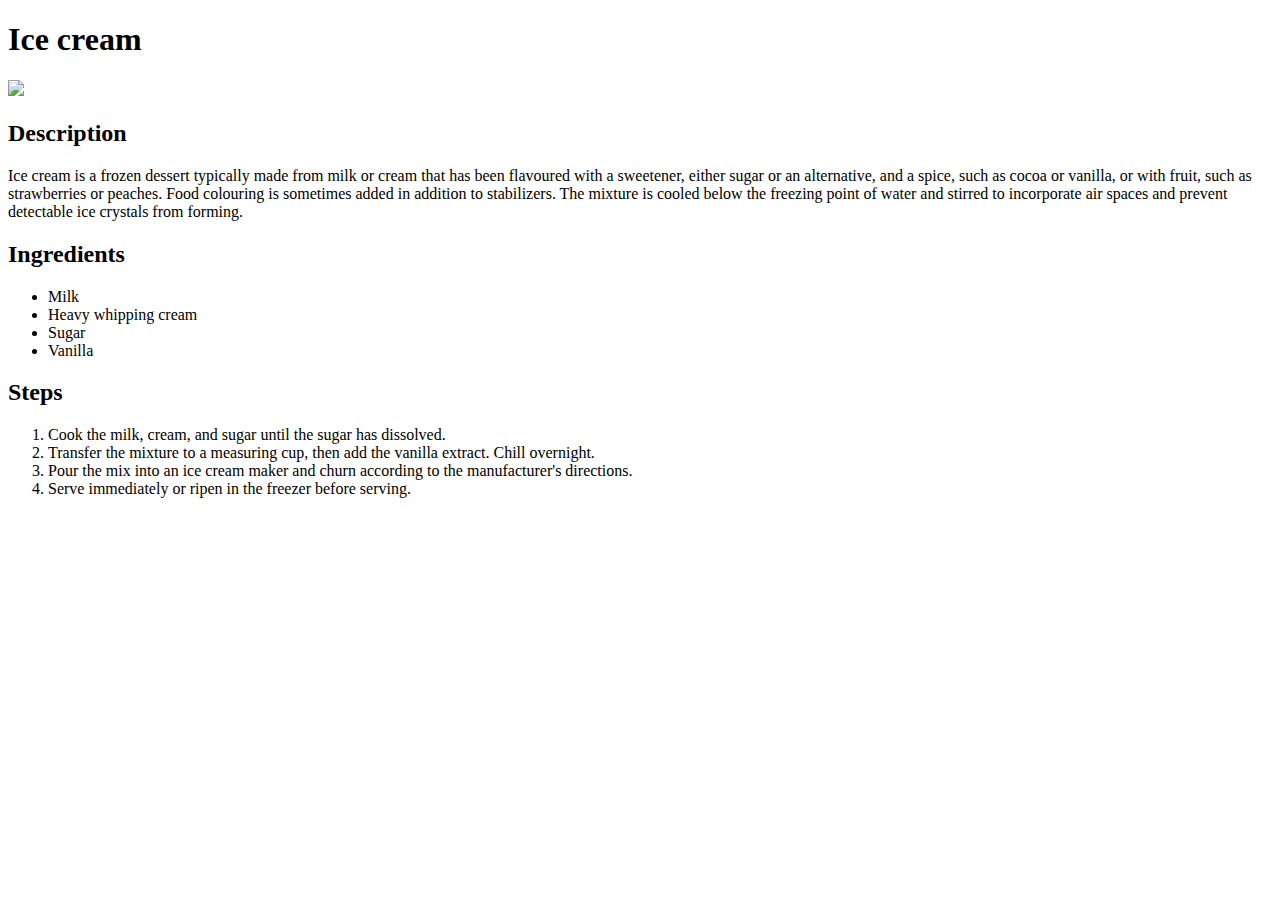
==== recipes/ice-cream.html @ f8ce5a6e "Add image and recipe to ice cream page" ====
<!DOCTYPE html>
<html lang="en">
<head>
    <meta charset="UTF-8">
    <title>Recipes - Ice cream</title>
</head>
<body>
    <h1>Ice cream</h1>
    <img src="../images/ice-cream.jpg" width="600" >

    <h2>Description</h2>

    <p>Ice cream is a frozen dessert typically made from milk or cream 
        that has been flavoured with a sweetener, either sugar or an 
        alternative, and a spice, such as cocoa or vanilla, or with fruit,
         such as strawberries or peaches. Food colouring is sometimes 
         added in addition to stabilizers. The mixture is cooled below 
         the freezing point of water and stirred to incorporate air spaces
          and prevent detectable ice crystals from forming.</p>

    <h2>Ingredients</h2>

    <ul>
        <li>Milk</li>
        <li>Heavy whipping cream</li>
        <li>Sugar</li>
        <li>Vanilla</li>        
      </ul>

    <h2>Steps</h2>
    <ol>
        <li>Cook the milk, cream, and sugar until the sugar has dissolved.</li>
        <li>Transfer the mixture to a measuring cup, then add the vanilla extract. Chill overnight.</li>
        <li>Pour the mix into an ice cream maker and churn according to the manufacturer's directions.</li>
        <li>Serve immediately or ripen in the freezer before serving.</li>
    </ol>

</body>
</html>
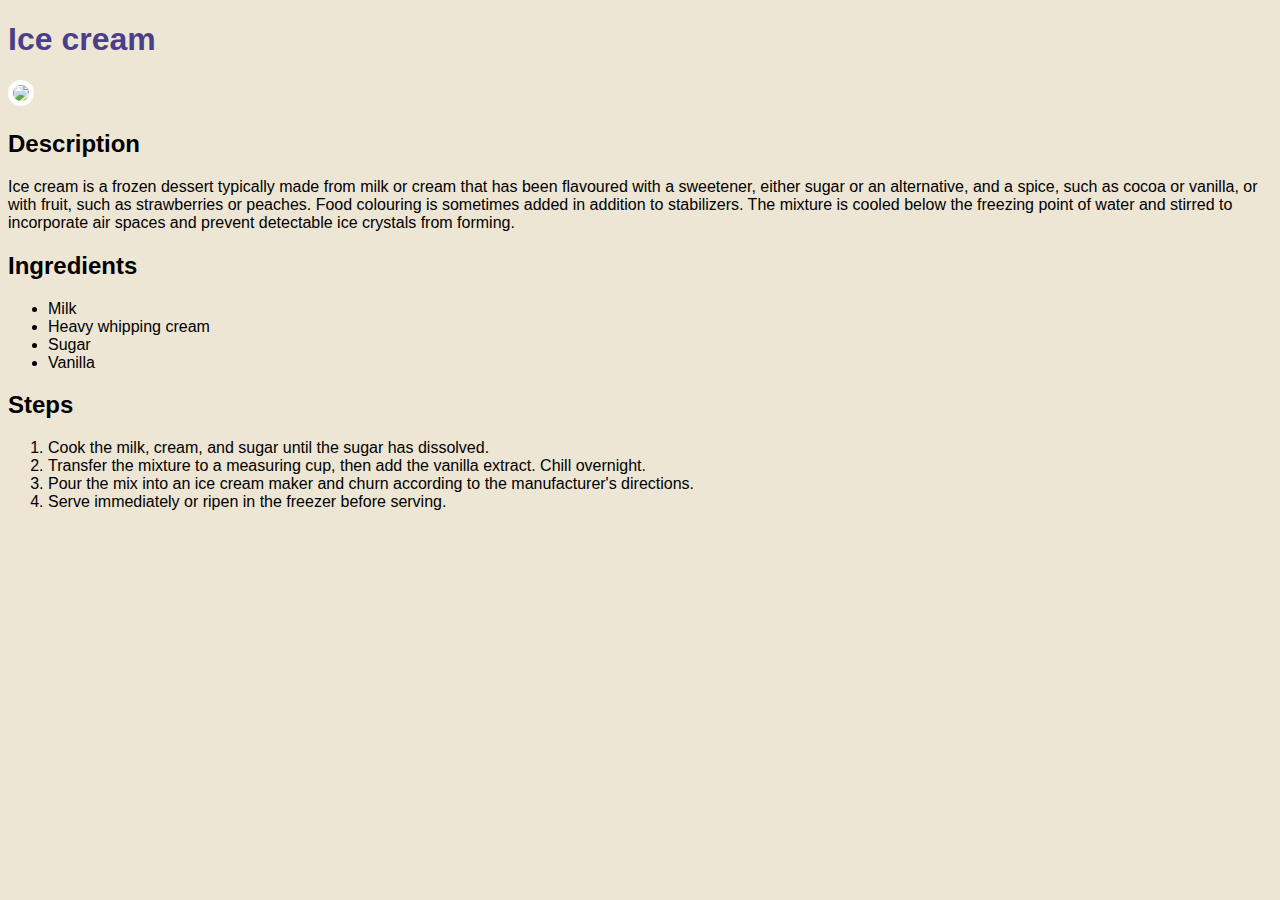
==== commit 461c8de2: "Add CSS file and style recipe pages" ====
--- a/recipes/ice-cream.html
+++ b/recipes/ice-cream.html
@@ -3,9 +3,10 @@
 <head>
     <meta charset="UTF-8">
     <title>Recipes - Ice cream</title>
+    <link rel="stylesheet" href="../style.css">
 </head>
 <body>
-    <h1>Ice cream</h1>
+    <h1 class="title" >Ice cream</h1>
     <img src="../images/ice-cream.jpg" width="600" >
 
     <h2>Description</h2>
--- a/style.css
+++ b/style.css
@@ -0,0 +1,17 @@
+* {
+    font-family: Helvetica, Arial;
+    background-color: rgb(238, 230, 213);
+}
+
+
+
+.title {
+    color: rgb(74, 63, 138);
+}
+
+img {
+    border: 5px solid #ffffff;
+    border-radius: 20px;
+    
+    
+}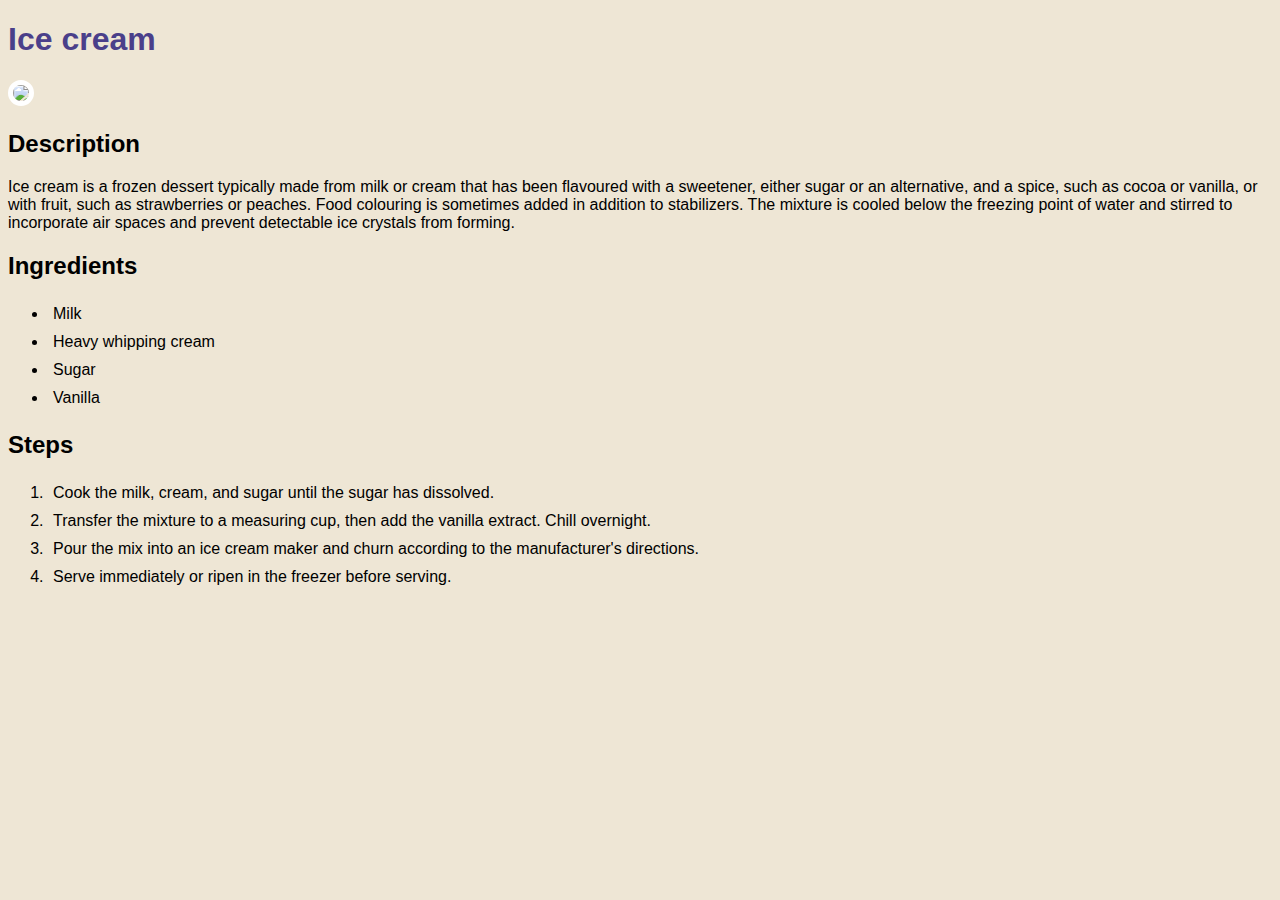
==== commit 1df65d4e: "Add images to index page Add class to images Add padding to lists" ====
--- a/recipes/ice-cream.html
+++ b/recipes/ice-cream.html
@@ -7,7 +7,7 @@
 </head>
 <body>
     <h1 class="title" >Ice cream</h1>
-    <img src="../images/ice-cream.jpg" width="600" >
+    <img class="images" src="../images/ice-cream.jpg">
 
     <h2>Description</h2>
 
--- a/style.css
+++ b/style.css
@@ -3,15 +3,27 @@
     background-color: rgb(238, 230, 213);
 }
 
-
-
 .title {
     color: rgb(74, 63, 138);
 }
 
-img {
+.images,
+.index-images {
     border: 5px solid #ffffff;
     border-radius: 20px;
+}
+
+.images {
+    height: auto;
+    width: 600px;
     
-    
+}
+
+.index-images {
+    height: auto;
+    width: 450px;
+}
+
+li {
+    padding: 5px;
 }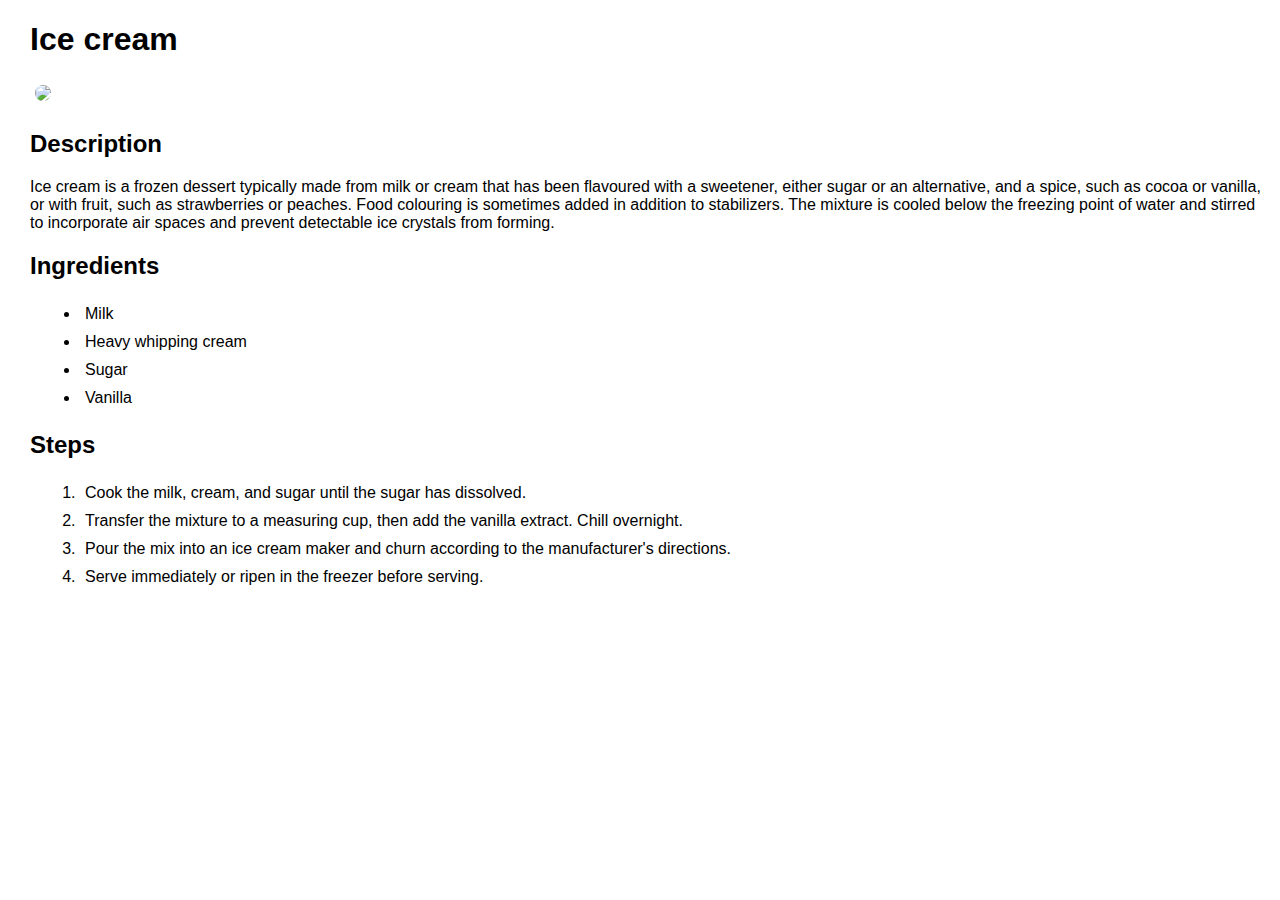
==== commit 2f337abd: "Change link design on index Change background and margin-left" ====
--- a/recipes/ice-cream.html
+++ b/recipes/ice-cream.html
@@ -6,7 +6,7 @@
     <link rel="stylesheet" href="../style.css">
 </head>
 <body>
-    <h1 class="title" >Ice cream</h1>
+    <h1 class="subtitle" >Ice cream</h1>
     <img class="images" src="../images/ice-cream.jpg">
 
     <h2>Description</h2>
--- a/style.css
+++ b/style.css
@@ -1,10 +1,11 @@
 * {
     font-family: Helvetica, Arial;
-    background-color: rgb(238, 230, 213);
+    background-image: url(https://www.toptal.com/designers/subtlepatterns/uploads/white-waves.png);
+    margin-left: 10px;
 }
 
 .title {
-    color: rgb(74, 63, 138);
+    margin-left: 60px;
 }
 
 .images,
@@ -22,8 +23,42 @@
 .index-images {
     height: auto;
     width: 450px;
+    margin-top: 10px;
+    margin-bottom: 10px;
 }
 
 li {
     padding: 5px;
+}
+
+li.links {
+    list-style-type: none;
+}
+
+.links:link {
+    list-style-type: none;
+    color: black;
+    font-size: 25px;
+    font-weight: 700;
+    text-decoration: none;
+}
+
+.links:hover {
+    list-style-type: none;
+    color: black;
+    font-size: 25px;
+    font-weight: 700;
+    text-decoration: underline;
+}
+
+.links:visited {
+    list-style-type: none;
+    color: rgb(36, 36, 36);
+    text-decoration: none;
+}
+
+.links:active {
+    list-style-type: none;
+    color: rgb(51, 51, 51);
+    text-decoration: underline;
 }